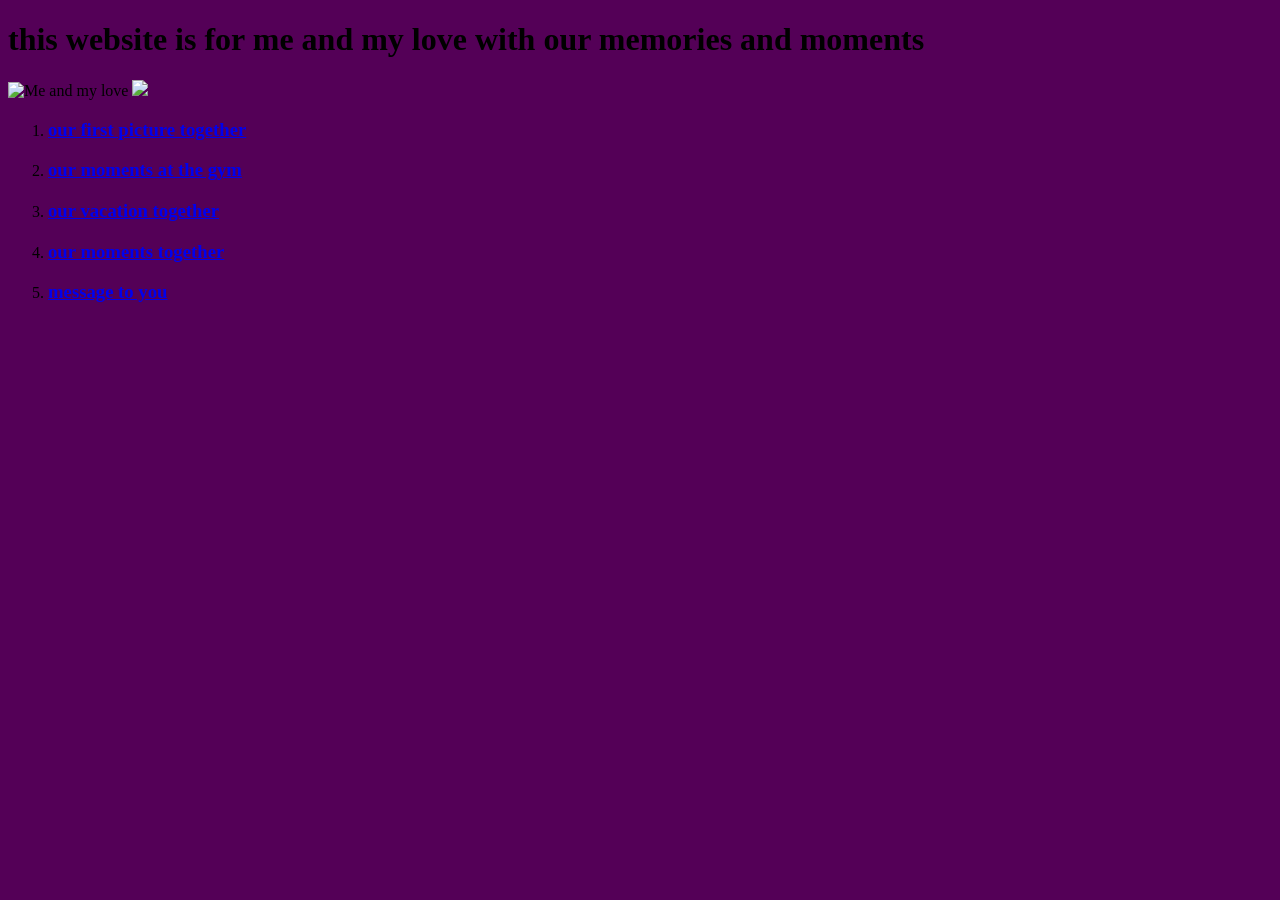
==== index.html @ 060ee25c "Rename studio.html to index.html" ====
<!DOCTYPE html>

<html lang="en"> 
    <meta charset="utf-8"> 
<head><title> elisso&hamza </title> 
  <h1>this website is for me and my love with our memories and moments </h1>
<script>
  let date = prompt("We are together from:");
  let name = prompt("What is your name?");

  if (date === "23.02.2026" && name === "gineka tou hamza") {
    alert("Welcome, " + name + "!");
  } else {
    alert("Sorry, you are not allowed to enter this website!");
    window.close();
  }
</script>


  <script> alert("I love you!");</script>
</head>

<body>
    
    <link rel="stylesheet" href="studio.css">
   <img src="./imgs/IMG_9531.jpg" alt="Me and my love" width="605">
   <img src="./imgs/IMG_9537.jpg" width="605">
  <ol>
  <li>
    <a href="first-picture.html">
      <h3>our first picture together</h3>
    </a>
  </li>

  <li>
    <a href="gym-moments.html">
      <h3>our moments at the gym</h3>
    </a>
  </li>
  <li>
    <a href="our-vacation.html">
      <h3>our vacation together</h3>
    </a>
  </li>
  <li>
    <a href="our-moments.html">
      <h3>our moments together</h3>
    </a>
  </li>
  <li>
    <a href="message.html">
      <h3>message to you</h3>
    </a>
  </li>

</ol>







</html>
---- studio.css ----
body{
background-color: rgb(84, 0, 87);
}
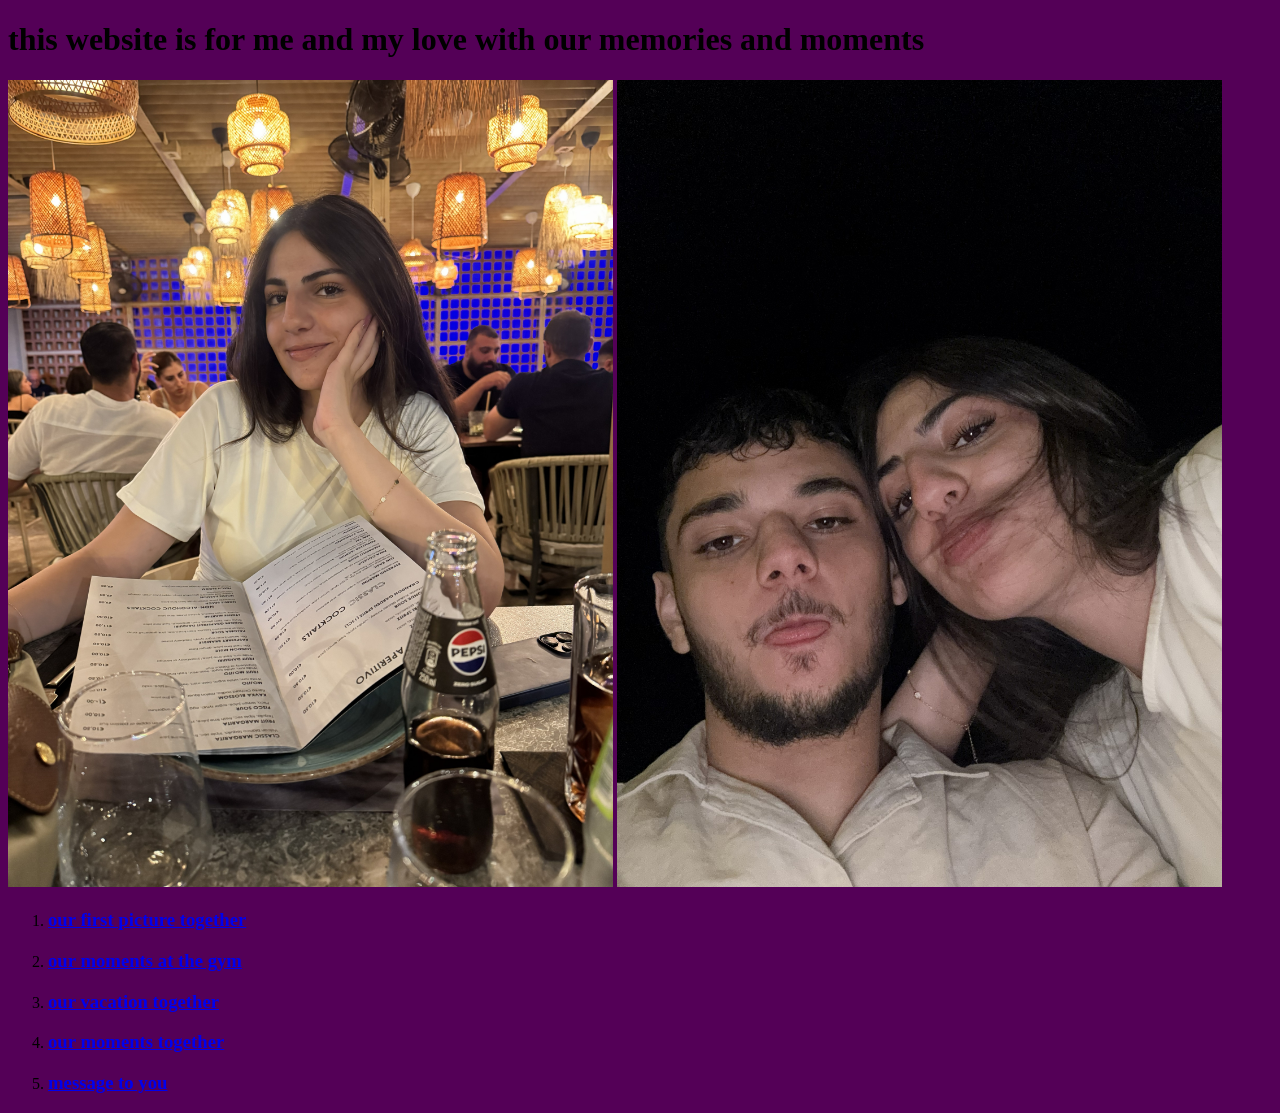
==== commit b2570d10: "Enhance input validation in index.html Added validation for empty input fields in the prompt." ====
--- a/index.html
+++ b/index.html
@@ -10,6 +10,9 @@
 
   if (date === "23.02.2026" && name === "gineka tou hamza") {
     alert("Welcome, " + name + "!");
+      else if (date === "" || name === "" || date === null || name === null) {
+  alert("You must fill in both fields.");
+  window.close();
   } else {
     alert("Sorry, you are not allowed to enter this website!");
     window.close();
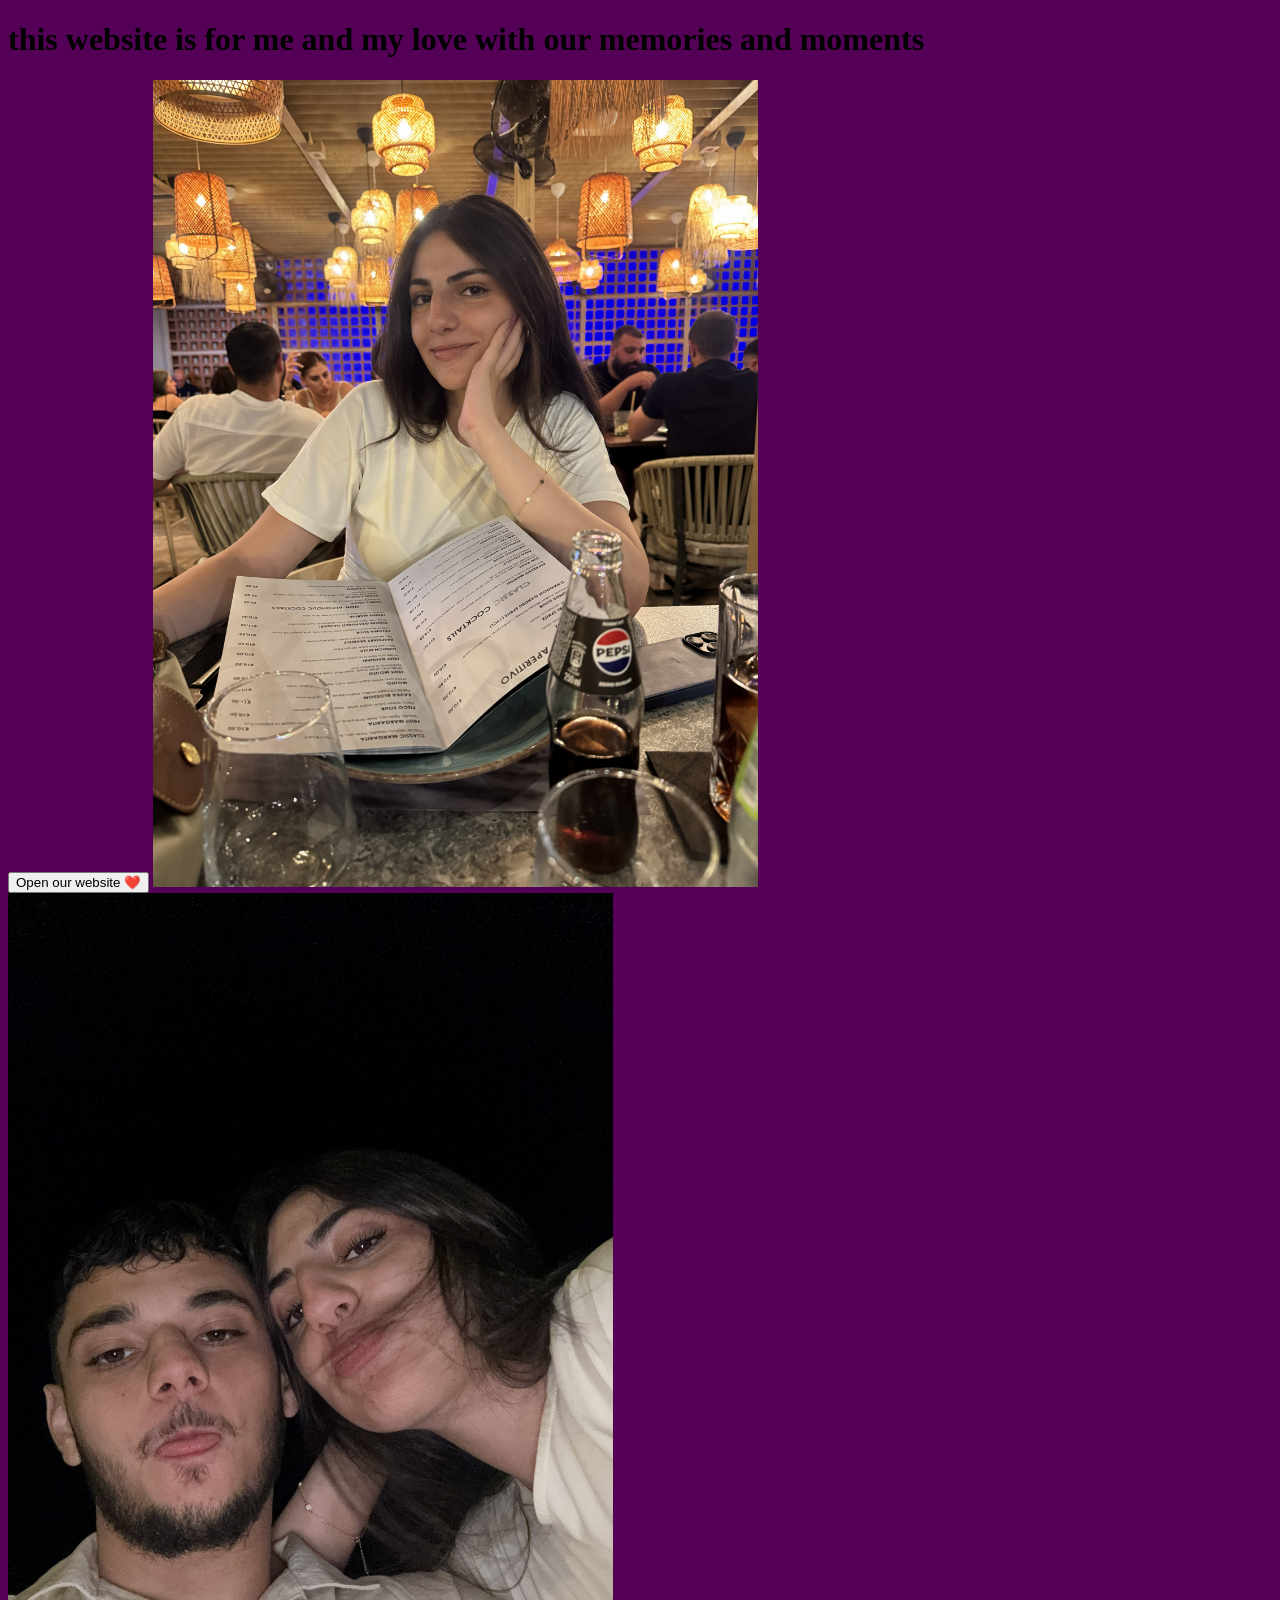
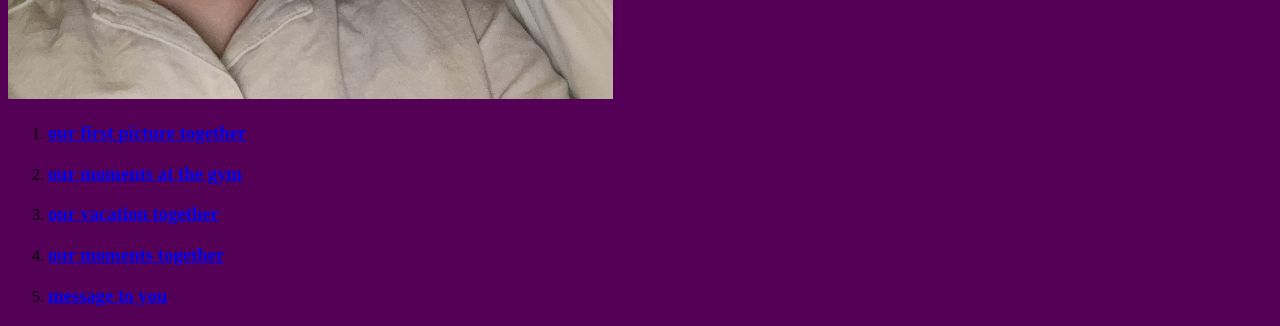
==== commit b7cb5839: "Update index.html" ====
--- a/index.html
+++ b/index.html
@@ -4,21 +4,24 @@
     <meta charset="utf-8"> 
 <head><title> elisso&hamza </title> 
   <h1>this website is for me and my love with our memories and moments </h1>
+
+    <button id="enterButton">Open our website ❤️</button>
+
 <script>
-  let date = prompt("We are together from:");
-  let name = prompt("What is your name?");
+  document.getElementById("enterButton").addEventListener("click", function () {
+    let date = prompt("We are together from:");
+    let name = prompt("What is your name?");
 
-  if (date === "23.02.2026" && name === "gineka tou hamza") {
-    alert("Welcome, " + name + "!");
-      else if (date === "" || name === "" || date === null || name === null) {
-  alert("You must fill in both fields.");
-  window.close();
-  } else {
-    alert("Sorry, you are not allowed to enter this website!");
-    window.close();
-  }
+    if (date === "23.02.2026" && name === "gineka tou hamza") {
+      alert("Welcome, " + name + "!");
+      alert("I love you!");
+
+      document.getElementById("enterButton").style.display = "none";
+    } else {
+      alert("Sorry, you are not allowed to enter this website!");
+    }
+  });
 </script>
-
 
   <script> alert("I love you!");</script>
 </head>
